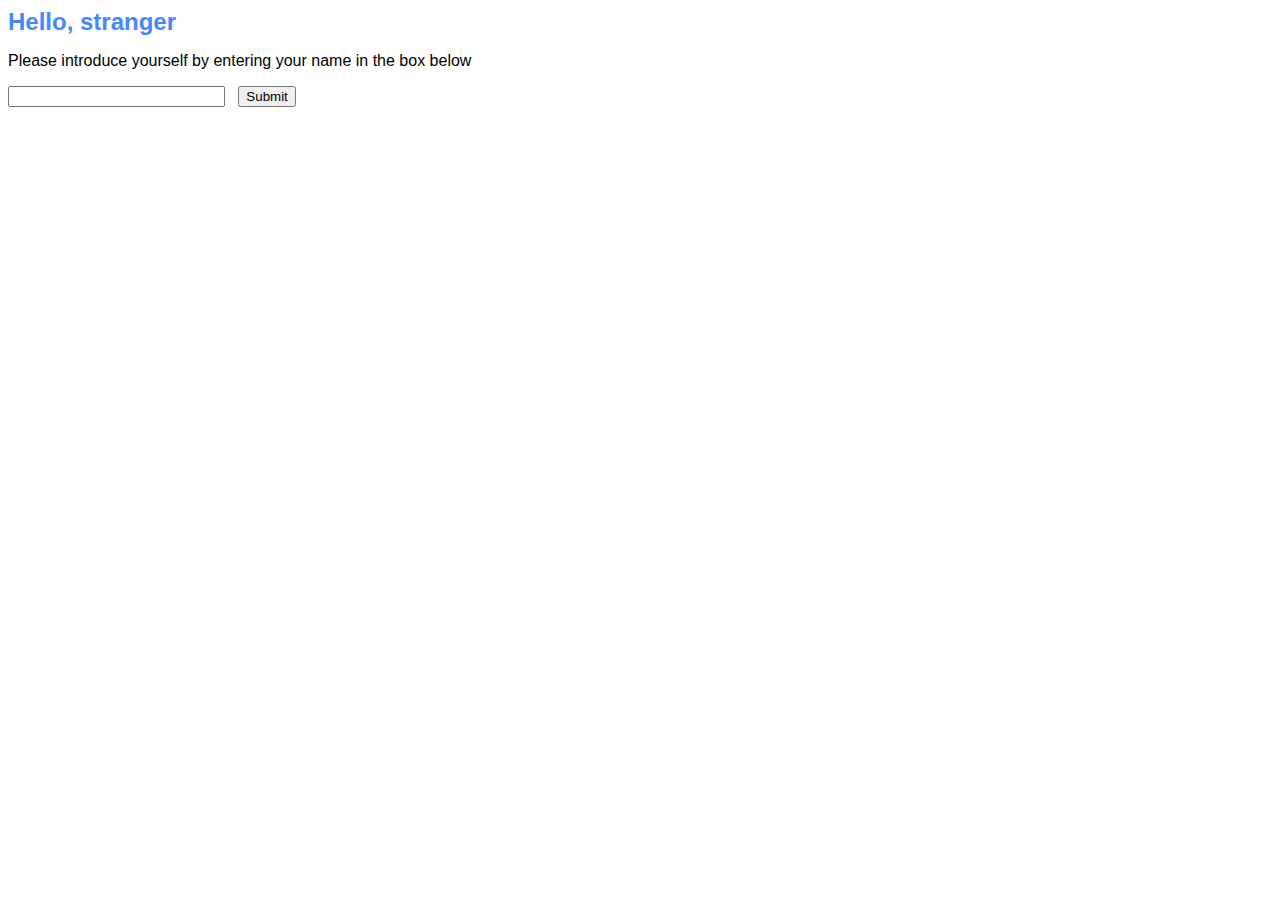
==== prova_ajax_jquery/WebContent/index.html @ 7ee29e5a "ciao" ====
<html>
<head>
<title>Hello Ajax version 1</title>
<style type='text/css'>
* { font-family: Tahoma, Arial, sans-serif; }
#helloTitle{ color: #48f; font-size: 1.5em; }
</style>
<script type='text/javascript'
src='js/jquery-1.11.0.js'> </script>
<script type='text/javascript'>
	window.onload=function() {
		$('#helloBtn').on("click", function(){
			var name = document.getElementById('helloTxt').value;
			$('#helloTitle').load('hello1.jsp', 'name=' + encodeURI(name));
			
		});
	};
</script>
</head>
<body>
	<h1 id='helloTitle'>Hello, stranger</h1>
	<p>Please introduce yourself by entering
	your name in the box below</p>
	<input type='text' size='24' id='helloTxt'>
	</input>&nbsp;
	<button id='helloBtn'>Submit</button>
</body>
</html>
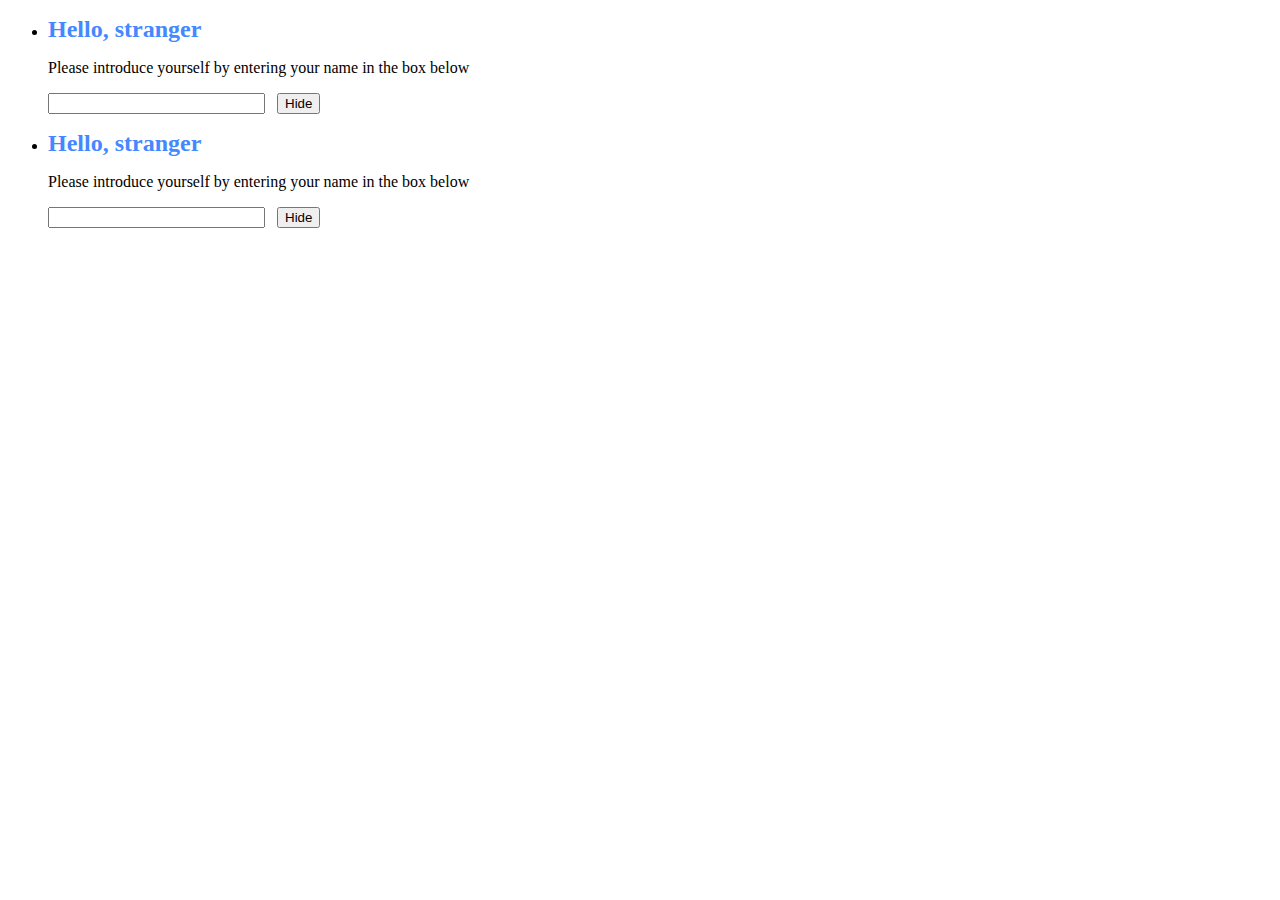
==== commit 1c24d2f5: "Commit" ====
--- a/prova_ajax_jquery/WebContent/index.html
+++ b/prova_ajax_jquery/WebContent/index.html
@@ -1,28 +1,24 @@
-<html>
-<head>
-<title>Hello Ajax version 1</title>
-<style type='text/css'>
-* { font-family: Tahoma, Arial, sans-serif; }
-#helloTitle{ color: #48f; font-size: 1.5em; }
-</style>
-<script type='text/javascript'
-src='js/jquery-1.11.0.js'> </script>
-<script type='text/javascript'>
-	window.onload=function() {
-		$('#helloBtn').on("click", function(){
-			var name = document.getElementById('helloTxt').value;
-			$('#helloTitle').load('hello1.jsp', 'name=' + encodeURI(name));
-			
-		});
-	};
-</script>
-</head>
-<body>
-	<h1 id='helloTitle'>Hello, stranger</h1>
-	<p>Please introduce yourself by entering
-	your name in the box below</p>
-	<input type='text' size='24' id='helloTxt'>
-	</input>&nbsp;
-	<button id='helloBtn'>Submit</button>
-</body>
-</html>+<!DOCTYPE html>
+<html><head><meta http-equiv="Content-Type" content="text/html; charset=ISO-8859-1">
+<title>Hello Ajax version 1</title>
+<link href="css/my_style.css" rel="stylesheet">
+<body>
+	<ul class="list">
+		<li>
+			<h1 class="helloTitle">Hello, stranger</h1>
+			<p>Please introduce yourself by entering your name in the box
+				below</p> <input type="text" size="24" class="helloTxt"> &nbsp;
+			<button class="helloBtn">Hide</button>
+		</li>
+		<li>
+			<h1 class="helloTitle">Hello, stranger</h1>
+			<p>Please introduce yourself by entering your name in the box
+				below</p> <input type="text" size="24" class="helloTxt"> &nbsp;
+			<button class="helloBtn">Hide</button>
+		</li>
+	</ul>
+	<!-- Javascript loading -->
+	<script type="text/javascript" src="js/jquery-1.11.0.js"> </script>
+	<script type="text/javascript" src="js/my_script.js"></script>
+
+</body></html>--- a/prova_ajax_jquery/WebContent/css/my_style.css
+++ b/prova_ajax_jquery/WebContent/css/my_style.css
@@ -0,0 +1,10 @@
+<style type='text/css'>
+* {
+	font-family: Tahoma, Arial, sans-serif;
+}
+
+.helloTitle {
+	color: #48f;
+	font-size: 1.5em;
+}
+</style>